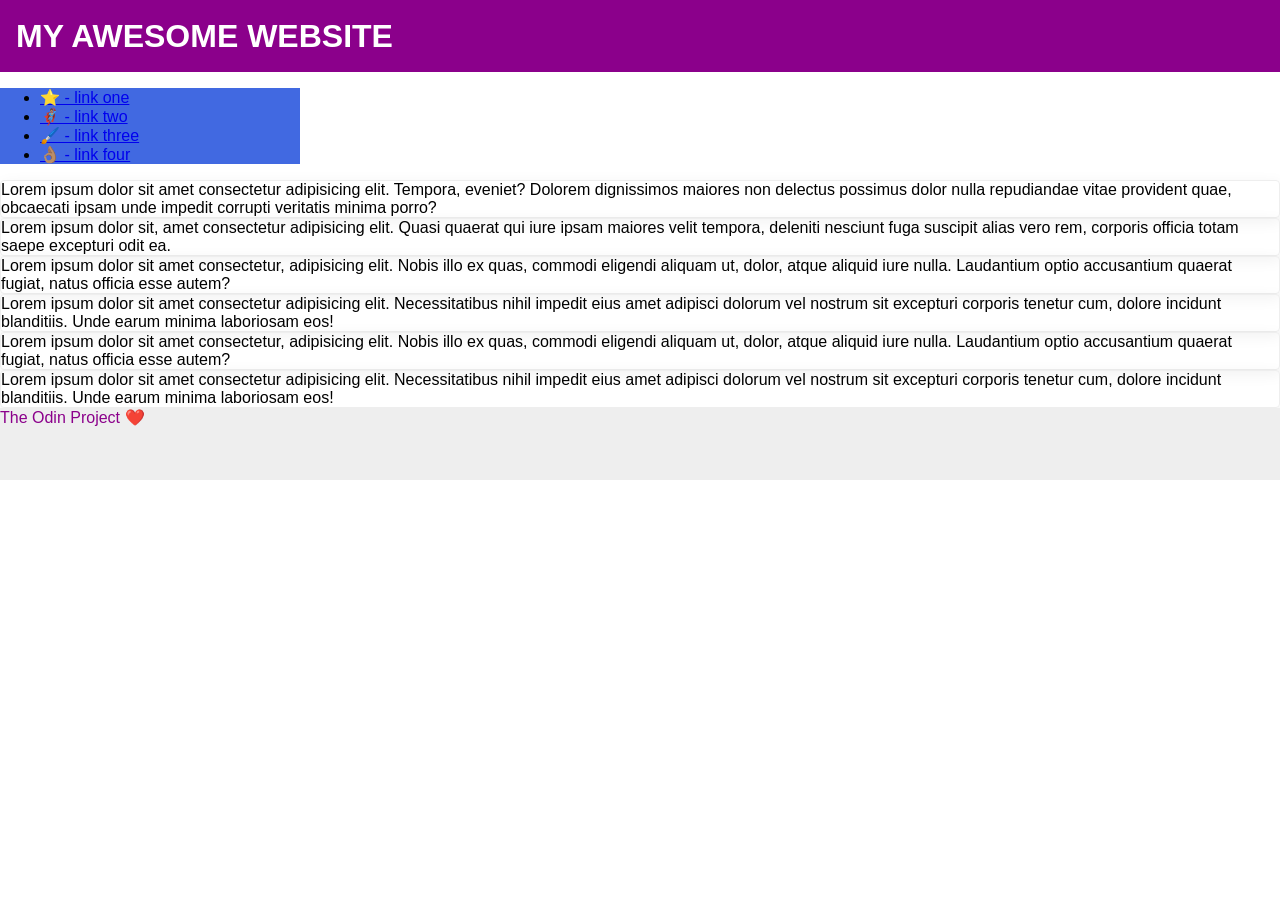
==== foundations/flex/07-flex-layout-2/index.html @ facc9d42 "Add container div for content Allows us to organize content using flex" ====
<!DOCTYPE html>
<html lang="en">
  <head>
    <meta charset="UTF-8">
    <meta http-equiv="X-UA-Compatible" content="IE=edge">
    <meta name="viewport" content="width=device-width, initial-scale=1.0">
    <title>The Holy Grail</title>
    <link rel="stylesheet" href="style.css">
  </head>
  <body>
    <div class="header">
      MY AWESOME WEBSITE
    </div>
    
    <div class="container">
      <div class="sidebar">
        <ul>
          <li><a href="#">⭐ - link one</a></li>
          <li><a href="#">🦸🏽‍♂️ - link two</a></li>
          <li><a href="#">🖌️ - link three</a></li>
          <li><a href="#">👌🏽 - link four</a></li>
        </ul>
      </div>
      <div class="card">Lorem ipsum dolor sit amet consectetur adipisicing elit. Tempora, eveniet? Dolorem dignissimos maiores non delectus possimus dolor nulla repudiandae vitae provident quae, obcaecati ipsam unde impedit corrupti veritatis minima porro?</div>
      <div class="card">Lorem ipsum dolor sit, amet consectetur adipisicing elit. Quasi quaerat qui iure ipsam maiores velit tempora, deleniti nesciunt fuga suscipit alias vero rem, corporis officia totam saepe excepturi odit ea.</div>
      <div class="card">Lorem ipsum dolor sit amet consectetur, adipisicing elit. Nobis illo ex quas, commodi eligendi aliquam ut, dolor, atque aliquid iure nulla. Laudantium optio accusantium quaerat fugiat, natus officia esse autem?</div>
      <div class="card">Lorem ipsum dolor sit amet consectetur adipisicing elit. Necessitatibus nihil impedit eius amet adipisci dolorum vel nostrum sit excepturi corporis tenetur cum, dolore incidunt blanditiis. Unde earum minima laboriosam eos!</div>
      <div class="card">Lorem ipsum dolor sit amet consectetur, adipisicing elit. Nobis illo ex quas, commodi eligendi aliquam ut, dolor, atque aliquid iure nulla. Laudantium optio accusantium quaerat fugiat, natus officia esse autem?</div>
      <div class="card">Lorem ipsum dolor sit amet consectetur adipisicing elit. Necessitatibus nihil impedit eius amet adipisci dolorum vel nostrum sit excepturi corporis tenetur cum, dolore incidunt blanditiis. Unde earum minima laboriosam eos!</div>
    </div>
    
    <div class="footer">
      The Odin Project ❤️
    </div>
  </body>
</html>
---- foundations/flex/07-flex-layout-2/style.css ----
body {
  font-family: -apple-system, BlinkMacSystemFont, 'Segoe UI', Roboto, Oxygen, Ubuntu, Cantarell, 'Open Sans', 'Helvetica Neue', sans-serif;
  margin: 0;
  min-height: 100vh;
}

.header {
  height: 72px;
  background: darkmagenta;
  color: white;
  font-size: 32px;
  font-weight: 900;
  display: flex;
  align-items: center;
  padding: 0 16px;
}

.footer {
  height: 72px;
  background: #eee;
  color: darkmagenta;
}

.sidebar {
  width: 300px;
  background: royalblue;
  box-sizing: border-box;
}

.card {
  border: 1px solid #eee;
  box-shadow: 2px 4px 16px rgba(0,0,0,.06);
  border-radius: 4px;
}
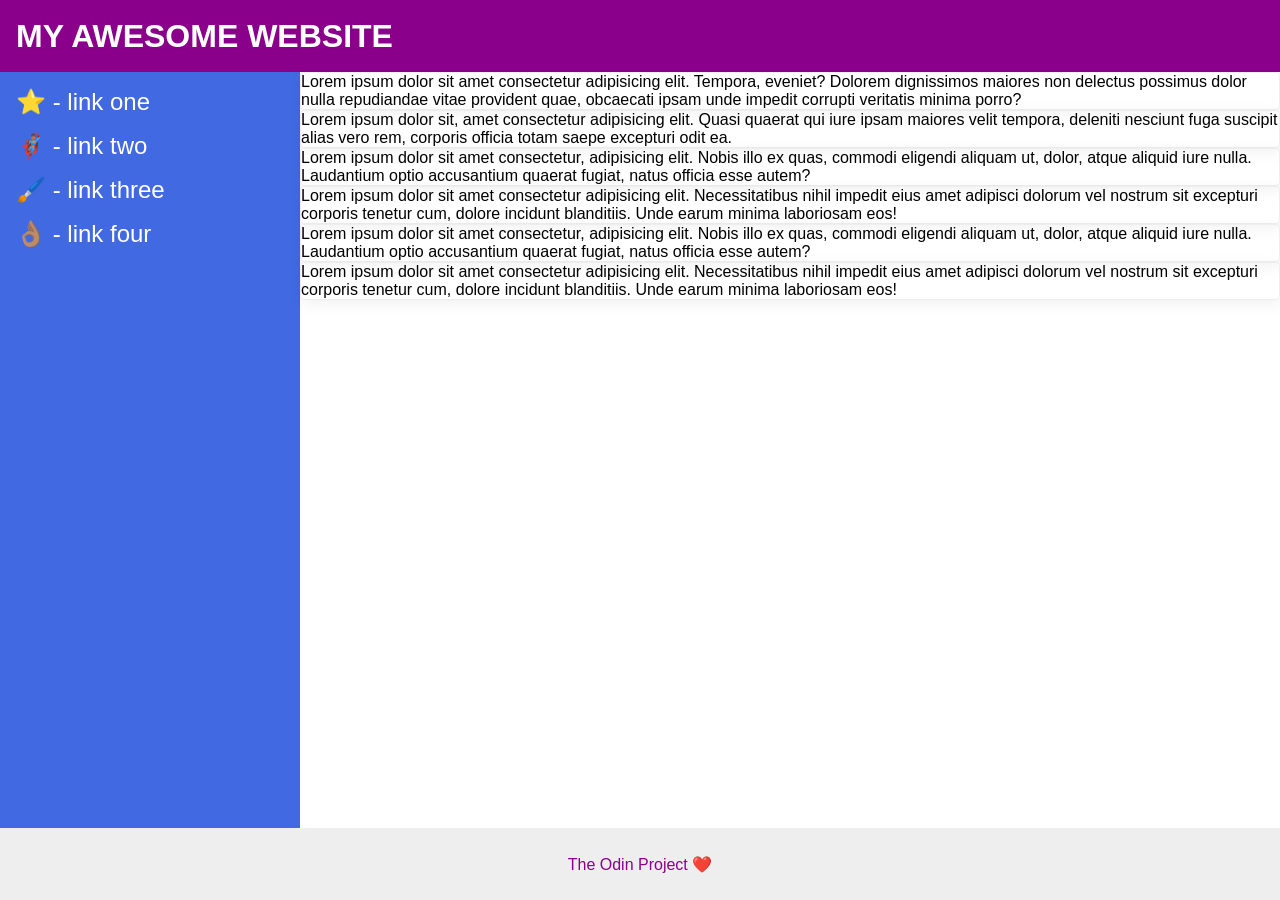
==== commit a7aa2a0f: "Wrap cards in container Will allow us to organize them using flex" ====
--- a/foundations/flex/07-flex-layout-2/index.html
+++ b/foundations/flex/07-flex-layout-2/index.html
@@ -21,12 +21,26 @@
           <li><a href="#">👌🏽 - link four</a></li>
         </ul>
       </div>
-      <div class="card">Lorem ipsum dolor sit amet consectetur adipisicing elit. Tempora, eveniet? Dolorem dignissimos maiores non delectus possimus dolor nulla repudiandae vitae provident quae, obcaecati ipsam unde impedit corrupti veritatis minima porro?</div>
-      <div class="card">Lorem ipsum dolor sit, amet consectetur adipisicing elit. Quasi quaerat qui iure ipsam maiores velit tempora, deleniti nesciunt fuga suscipit alias vero rem, corporis officia totam saepe excepturi odit ea.</div>
-      <div class="card">Lorem ipsum dolor sit amet consectetur, adipisicing elit. Nobis illo ex quas, commodi eligendi aliquam ut, dolor, atque aliquid iure nulla. Laudantium optio accusantium quaerat fugiat, natus officia esse autem?</div>
-      <div class="card">Lorem ipsum dolor sit amet consectetur adipisicing elit. Necessitatibus nihil impedit eius amet adipisci dolorum vel nostrum sit excepturi corporis tenetur cum, dolore incidunt blanditiis. Unde earum minima laboriosam eos!</div>
-      <div class="card">Lorem ipsum dolor sit amet consectetur, adipisicing elit. Nobis illo ex quas, commodi eligendi aliquam ut, dolor, atque aliquid iure nulla. Laudantium optio accusantium quaerat fugiat, natus officia esse autem?</div>
-      <div class="card">Lorem ipsum dolor sit amet consectetur adipisicing elit. Necessitatibus nihil impedit eius amet adipisci dolorum vel nostrum sit excepturi corporis tenetur cum, dolore incidunt blanditiis. Unde earum minima laboriosam eos!</div>
+      <div class="cards">
+        <div class="card">
+          Lorem ipsum dolor sit amet consectetur adipisicing elit. Tempora, eveniet? Dolorem dignissimos maiores non delectus possimus dolor nulla repudiandae vitae provident quae, obcaecati ipsam unde impedit corrupti veritatis minima porro?
+        </div>
+        <div class="card">
+          Lorem ipsum dolor sit, amet consectetur adipisicing elit. Quasi quaerat qui iure ipsam maiores velit tempora, deleniti nesciunt fuga suscipit alias vero rem, corporis officia totam saepe excepturi odit ea.
+        </div>
+        <div class="card">
+          Lorem ipsum dolor sit amet consectetur, adipisicing elit. Nobis illo ex quas, commodi eligendi aliquam ut, dolor, atque aliquid iure nulla. Laudantium optio accusantium quaerat fugiat, natus officia esse autem?
+        </div>
+        <div class="card">
+          Lorem ipsum dolor sit amet consectetur adipisicing elit. Necessitatibus nihil impedit eius amet adipisci dolorum vel nostrum sit excepturi corporis tenetur cum, dolore incidunt blanditiis. Unde earum minima laboriosam eos!
+        </div>
+        <div class="card">
+          Lorem ipsum dolor sit amet consectetur, adipisicing elit. Nobis illo ex quas, commodi eligendi aliquam ut, dolor, atque aliquid iure nulla. Laudantium optio accusantium quaerat fugiat, natus officia esse autem?
+        </div>
+        <div class="card">
+          Lorem ipsum dolor sit amet consectetur adipisicing elit. Necessitatibus nihil impedit eius amet adipisci dolorum vel nostrum sit excepturi corporis tenetur cum, dolore incidunt blanditiis. Unde earum minima laboriosam eos!
+        </div>
+      </div>
     </div>
     
     <div class="footer">
--- a/foundations/flex/07-flex-layout-2/style.css
+++ b/foundations/flex/07-flex-layout-2/style.css
@@ -2,6 +2,15 @@
   font-family: -apple-system, BlinkMacSystemFont, 'Segoe UI', Roboto, Oxygen, Ubuntu, Cantarell, 'Open Sans', 'Helvetica Neue', sans-serif;
   margin: 0;
   min-height: 100vh;
+  display: flex;
+  flex-flow: column;
+  justify-content: space-between;
+}
+
+ul {
+  list-style-type: none;
+  padding: 0;
+  margin: 0;
 }
 
 .header {
@@ -15,16 +24,38 @@
   padding: 0 16px;
 }
 
+.container {
+  display: flex;
+  flex: 1;
+}
+
 .footer {
   height: 72px;
   background: #eee;
   color: darkmagenta;
+  display: flex;
+  justify-content: center;
+  align-items: center;
 }
 
 .sidebar {
   width: 300px;
   background: royalblue;
   box-sizing: border-box;
+  flex-shrink: 0;
+  padding: 16px;
+}
+
+.sidebar ul {
+  display: flex;
+  flex-flow: column;
+  gap: 16px;
+}
+
+.sidebar a {
+  font-size: 24px;
+  color: white;
+  text-decoration: none;
 }
 
 .card {
